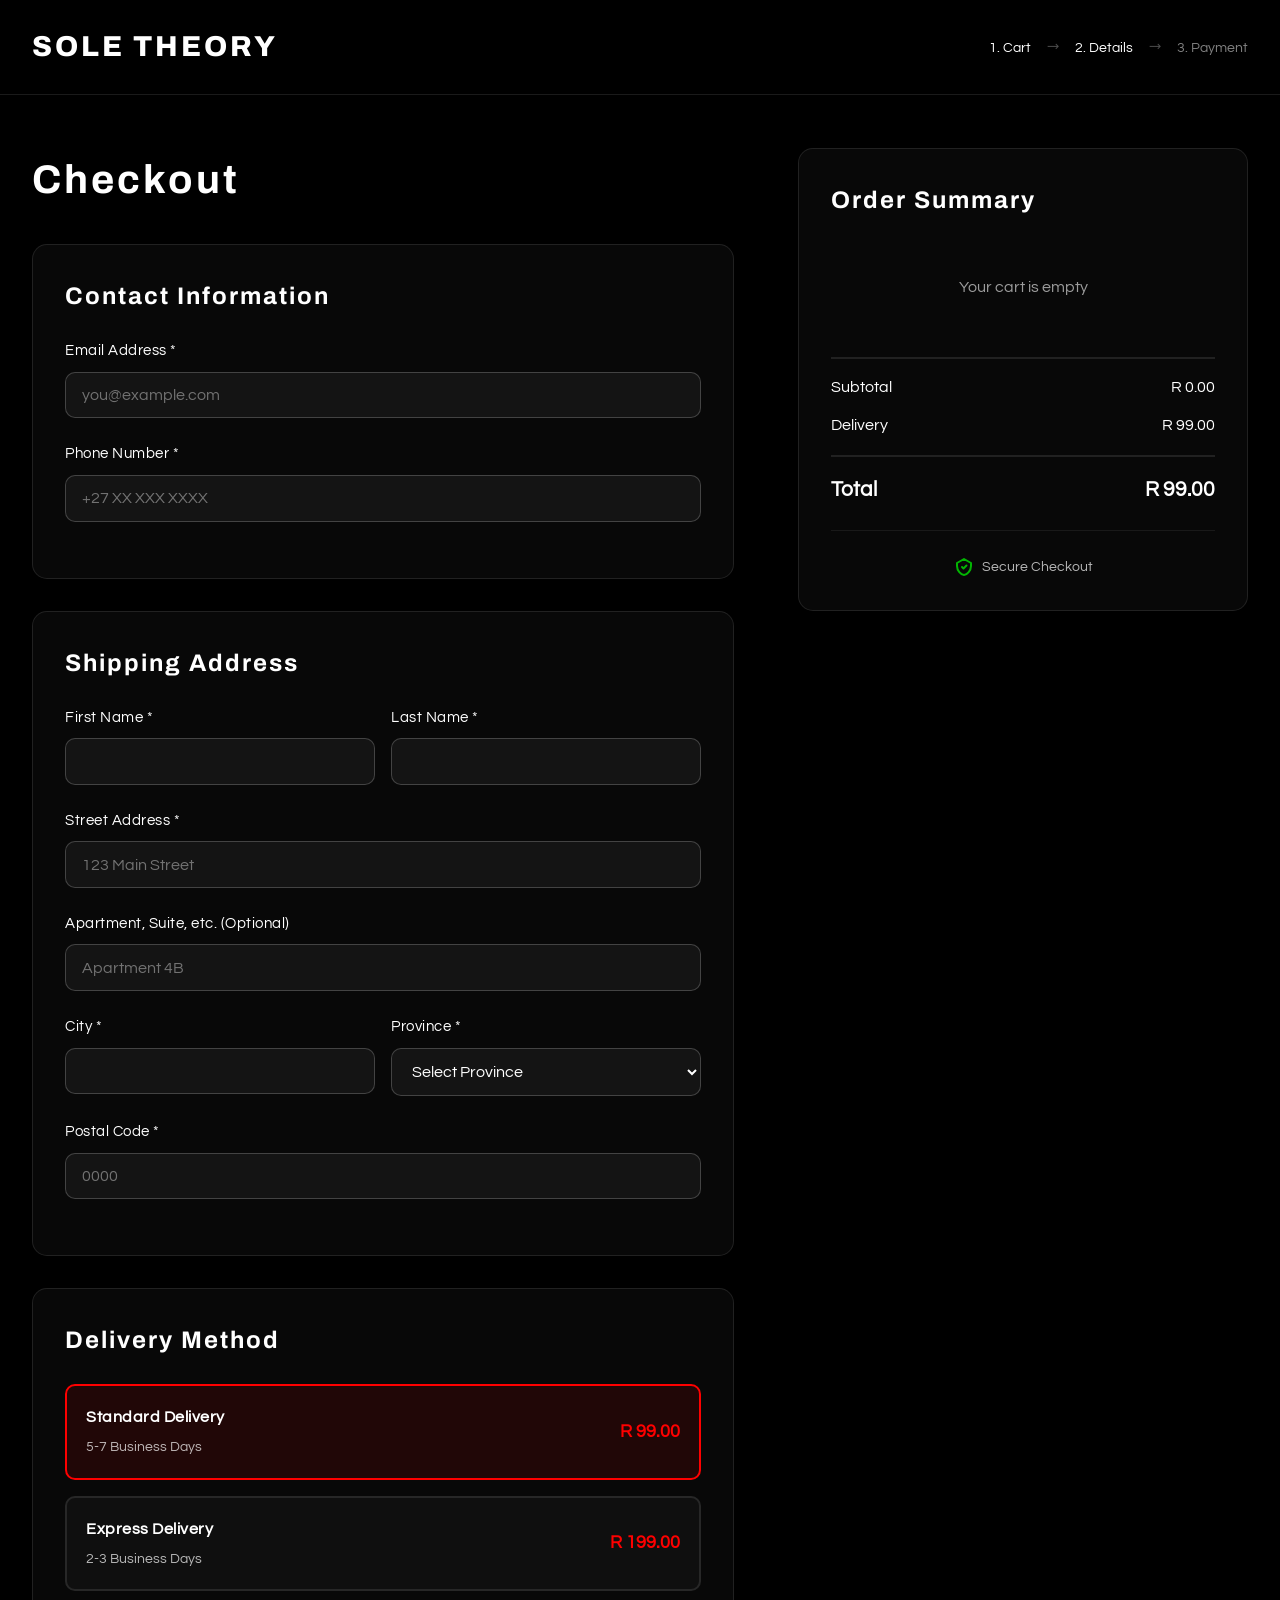
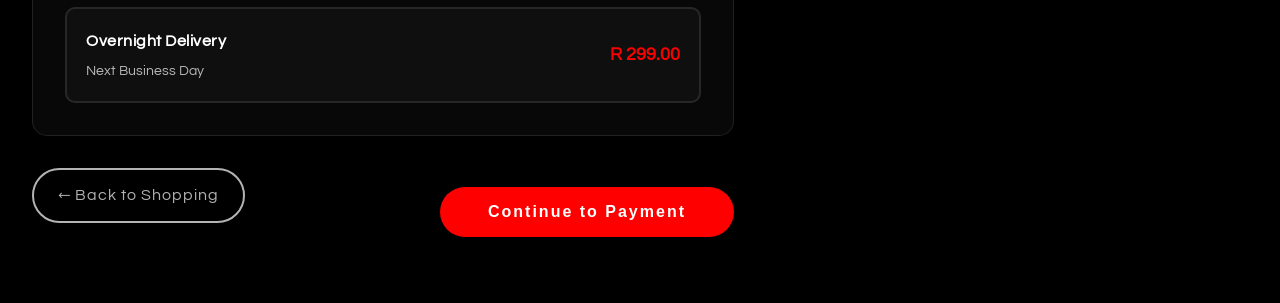
==== checkout.html @ 80e67390 "Add files via upload" ====
<!doctype html>
<html lang="en">
  <head>
    <meta charset="UTF-8" />
    <link rel="icon" type="image/svg+xml" href="/vite.svg" />
    <meta name="viewport" content="width=device-width, initial-scale=1.0" />
    <title>Checkout - Sole Theory</title>
    <link rel="preconnect" href="https://fonts.googleapis.com">
    <link rel="preconnect" href="https://fonts.gstatic.com" crossorigin>
    <link href="https://fonts.googleapis.com/css2?family=Archivo:wght@400;500;600;700;800&family=Questrial&display=swap" rel="stylesheet">
    <link rel="stylesheet" href="/style.css">
    <link rel="stylesheet" href="/checkout.css">
  </head>
  <body>
    <nav class="navbar">
      <div class="nav-container">
        <div class="nav-logo">
          <a href="/">SOLE THEORY</a>
        </div>
        <div class="checkout-steps">
          <span class="step active">1. Cart</span>
          <span class="step-arrow">→</span>
          <span class="step active">2. Details</span>
          <span class="step-arrow">→</span>
          <span class="step">3. Payment</span>
        </div>
      </div>
    </nav>

    <main class="checkout-main">
      <div class="checkout-container">
        <div class="checkout-left">
          <h1>Checkout</h1>
          
          <section class="checkout-section">
            <h2>Contact Information</h2>
            <form id="checkoutForm">
              <div class="form-group">
                <label for="email">Email Address *</label>
                <input type="email" id="email" name="email" required placeholder="you@example.com">
              </div>

              <div class="form-group">
                <label for="phone">Phone Number *</label>
                <input type="tel" id="phone" name="phone" required placeholder="+27 XX XXX XXXX">
              </div>
            </form>
          </section>

          <section class="checkout-section">
            <h2>Shipping Address</h2>
            <form>
              <div class="form-row">
                <div class="form-group">
                  <label for="firstName">First Name *</label>
                  <input type="text" id="firstName" name="firstName" required>
                </div>
                <div class="form-group">
                  <label for="lastName">Last Name *</label>
                  <input type="text" id="lastName" name="lastName" required>
                </div>
              </div>

              <div class="form-group">
                <label for="address">Street Address *</label>
                <input type="text" id="address" name="address" required placeholder="123 Main Street">
              </div>

              <div class="form-group">
                <label for="apartment">Apartment, Suite, etc. (Optional)</label>
                <input type="text" id="apartment" name="apartment" placeholder="Apartment 4B">
              </div>

              <div class="form-row">
                <div class="form-group">
                  <label for="city">City *</label>
                  <input type="text" id="city" name="city" required>
                </div>
                <div class="form-group">
                  <label for="province">Province *</label>
                  <select id="province" name="province" required>
                    <option value="">Select Province</option>
                    <option value="EC">Eastern Cape</option>
                    <option value="FS">Free State</option>
                    <option value="GP">Gauteng</option>
                    <option value="KZN">KwaZulu-Natal</option>
                    <option value="LP">Limpopo</option>
                    <option value="MP">Mpumalanga</option>
                    <option value="NC">Northern Cape</option>
                    <option value="NW">North West</option>
                    <option value="WC">Western Cape</option>
                  </select>
                </div>
              </div>

              <div class="form-group">
                <label for="postalCode">Postal Code *</label>
                <input type="text" id="postalCode" name="postalCode" required placeholder="0000">
              </div>
            </form>
          </section>

          <section class="checkout-section">
            <h2>Delivery Method</h2>
            <div class="delivery-options">
              <label class="delivery-option">
                <input type="radio" name="delivery" value="standard" checked>
                <div class="delivery-content">
                  <div class="delivery-info">
                    <strong>Standard Delivery</strong>
                    <span>5-7 Business Days</span>
                  </div>
                  <span class="delivery-price">R 99.00</span>
                </div>
              </label>
              
              <label class="delivery-option">
                <input type="radio" name="delivery" value="express">
                <div class="delivery-content">
                  <div class="delivery-info">
                    <strong>Express Delivery</strong>
                    <span>2-3 Business Days</span>
                  </div>
                  <span class="delivery-price">R 199.00</span>
                </div>
              </label>

              <label class="delivery-option">
                <input type="radio" name="delivery" value="overnight">
                <div class="delivery-content">
                  <div class="delivery-info">
                    <strong>Overnight Delivery</strong>
                    <span>Next Business Day</span>
                  </div>
                  <span class="delivery-price">R 299.00</span>
                </div>
              </label>
            </div>
          </section>

          <div class="checkout-actions">
            <a href="/" class="back-btn">← Back to Shopping</a>
            <button class="continue-btn" id="continueToPayment">Continue to Payment</button>
          </div>
        </div>

        <div class="checkout-right">
          <div class="order-summary">
            <h2>Order Summary</h2>
            <div class="summary-items" id="summaryItems">
              <p class="empty-summary">Your cart is empty</p>
            </div>
            
            <div class="summary-totals">
              <div class="summary-row">
                <span>Subtotal</span>
                <span id="summarySubtotal">R 0.00</span>
              </div>
              <div class="summary-row">
                <span>Delivery</span>
                <span id="summaryDelivery">R 99.00</span>
              </div>
              <div class="summary-row total">
                <strong>Total</strong>
                <strong id="summaryTotal">R 99.00</strong>
              </div>
            </div>

            <div class="secure-checkout">
              <svg width="20" height="20" viewBox="0 0 20 20" fill="none">
                <path d="M10 2L3 6V9C3 13.55 6.84 17.74 10 18C13.16 17.74 17 13.55 17 9V6L10 2Z" stroke="currentColor" stroke-width="2" stroke-linecap="round" stroke-linejoin="round"/>
                <path d="M8 10L9.5 11.5L12.5 8.5" stroke="currentColor" stroke-width="2" stroke-linecap="round" stroke-linejoin="round"/>
              </svg>
              <span>Secure Checkout</span>
            </div>
          </div>
        </div>
      </div>
    </main>

    <script type="module" src="/checkout.js"></script>
  </body>
</html>
---- style.css ----
* {
  margin: 0;
  padding: 0;
  box-sizing: border-box;
}

:root {
  --primary-color: #000;
  --secondary-color: #ff0000;
  --text-light: #fff;
  --text-dark: #1a1a1a;
  --bg-dark: #0a0a0a;
  --bg-light: #f5f5f5;
  --accent: #ff3333;
  --transition: all 0.3s cubic-bezier(0.4, 0, 0.2, 1);
}

body {
  font-family: 'Questrial', sans-serif;
  background: var(--primary-color);
  color: var(--text-light);
  overflow-x: hidden;
  line-height: 1.6;
}

h1, h2, h3, h4, h5, h6 {
  font-family: 'Archivo', sans-serif;
  font-weight: 700;
  letter-spacing: 2px;
}

.navbar {
  position: fixed;
  top: 0;
  left: 0;
  width: 100%;
  background: rgba(0, 0, 0, 0.95);
  backdrop-filter: blur(10px);
  z-index: 1000;
  padding: 1.5rem 0;
  border-bottom: 1px solid rgba(255, 255, 255, 0.1);
  transition: var(--transition);
}

.navbar.scrolled {
  padding: 1rem 0;
  box-shadow: 0 4px 20px rgba(0, 0, 0, 0.5);
}

.nav-container {
  max-width: 1400px;
  margin: 0 auto;
  padding: 0 2rem;
  display: flex;
  justify-content: space-between;
  align-items: center;
}

.nav-logo a {
  font-family: 'Archivo', sans-serif;
  font-size: 1.8rem;
  font-weight: 800;
  color: var(--text-light);
  text-decoration: none;
  letter-spacing: 3px;
  transition: var(--transition);
}

.nav-logo a:hover {
  color: var(--secondary-color);
  text-shadow: 0 0 20px rgba(255, 0, 0, 0.5);
}

.nav-menu {
  display: flex;
  list-style: none;
  gap: 2.5rem;
}

.nav-link {
  color: var(--text-light);
  text-decoration: none;
  font-weight: 500;
  letter-spacing: 1px;
  font-size: 0.9rem;
  transition: var(--transition);
  position: relative;
}

.nav-link::after {
  content: '';
  position: absolute;
  bottom: -5px;
  left: 0;
  width: 0;
  height: 2px;
  background: var(--secondary-color);
  transition: width 0.3s ease;
}

.nav-link:hover::after {
  width: 100%;
}

.nav-link:hover {
  color: var(--secondary-color);
}

.nav-actions {
  display: flex;
  gap: 1rem;
  align-items: center;
}

.search-container {
  position: relative;
  display: flex;
  align-items: center;
  gap: 0.5rem;
}

.search-input {
  padding: 0.5rem 1rem;
  background: rgba(255, 255, 255, 0.1);
  border: 2px solid rgba(255, 255, 255, 0.2);
  border-radius: 50px;
  color: var(--text-light);
  font-size: 0.9rem;
  width: 200px;
  transition: var(--transition);
}

.search-input:focus {
  outline: none;
  border-color: var(--secondary-color);
  background: rgba(255, 255, 255, 0.15);
  width: 250px;
}

.search-input::placeholder {
  color: rgba(255, 255, 255, 0.5);
}

.search-btn {
  background: transparent;
  border: 2px solid var(--text-light);
  color: var(--text-light);
  padding: 0.5rem 0.8rem;
  border-radius: 50%;
  cursor: pointer;
  font-size: 1rem;
  transition: var(--transition);
  display: flex;
  align-items: center;
  justify-content: center;
}

.search-btn:hover {
  background: var(--secondary-color);
  border-color: var(--secondary-color);
  transform: scale(1.1);
}

.cart-btn {
  background: transparent;
  border: 2px solid var(--text-light);
  color: var(--text-light);
  padding: 0.5rem 1rem;
  border-radius: 50px;
  cursor: pointer;
  font-weight: 600;
  transition: var(--transition);
  display: flex;
  align-items: center;
  gap: 0.5rem;
  position: relative;
}

.cart-btn:hover {
  background: var(--secondary-color);
  border-color: var(--secondary-color);
  transform: translateY(-2px);
}

.cart-count {
  background: var(--secondary-color);
  color: white;
  border-radius: 50%;
  width: 20px;
  height: 20px;
  display: flex;
  align-items: center;
  justify-content: center;
  font-size: 0.75rem;
}

.mobile-menu-btn {
  display: none;
  flex-direction: column;
  gap: 5px;
  background: transparent;
  border: none;
  cursor: pointer;
  padding: 0.5rem;
}

.mobile-menu-btn span {
  width: 25px;
  height: 3px;
  background: var(--text-light);
  border-radius: 3px;
  transition: var(--transition);
}

.hero-section {
  height: 100vh;
  display: flex;
  align-items: center;
  justify-content: center;
  position: relative;
  overflow: hidden;
}

.hero-bg {
  position: absolute;
  top: 0;
  left: 0;
  width: 100%;
  height: 100%;
  background:
    radial-gradient(circle at 20% 50%, rgba(255, 0, 0, 0.15) 0%, transparent 50%),
    radial-gradient(circle at 80% 50%, rgba(255, 51, 51, 0.1) 0%, transparent 50%),
    linear-gradient(135deg, #000 0%, #1a1a1a 100%);
  animation: pulse 8s ease-in-out infinite;
}

@keyframes pulse {
  0%, 100% { opacity: 1; }
  50% { opacity: 0.8; }
}

.hero-content {
  position: relative;
  z-index: 10;
  text-align: center;
  animation: fadeInUp 1s ease-out;
}

@keyframes fadeInUp {
  from {
    opacity: 0;
    transform: translateY(30px);
  }
  to {
    opacity: 1;
    transform: translateY(0);
  }
}

.hero-title {
  font-size: 6rem;
  font-weight: 800;
  letter-spacing: 10px;
  margin-bottom: 1rem;
  background: linear-gradient(135deg, #fff 0%, #ff0000 100%);
  -webkit-background-clip: text;
  -webkit-text-fill-color: transparent;
  background-clip: text;
  animation: glow 3s ease-in-out infinite;
}

@keyframes glow {
  0%, 100% {
    filter: drop-shadow(0 0 20px rgba(255, 0, 0, 0.5));
  }
  50% {
    filter: drop-shadow(0 0 40px rgba(255, 0, 0, 0.8));
  }
}

.hero-subtitle {
  font-size: 1.5rem;
  letter-spacing: 3px;
  margin-bottom: 2rem;
  opacity: 0.9;
}

.cta-btn {
  background: var(--secondary-color);
  color: var(--text-light);
  border: none;
  padding: 1rem 3rem;
  font-size: 1rem;
  font-weight: 700;
  letter-spacing: 2px;
  cursor: pointer;
  border-radius: 50px;
  transition: var(--transition);
  position: relative;
  overflow: hidden;
}

.cta-btn::before {
  content: '';
  position: absolute;
  top: 50%;
  left: 50%;
  width: 0;
  height: 0;
  border-radius: 50%;
  background: rgba(255, 255, 255, 0.3);
  transform: translate(-50%, -50%);
  transition: width 0.6s, height 0.6s;
}

.cta-btn:hover::before {
  width: 300px;
  height: 300px;
}

.cta-btn:hover {
  transform: translateY(-3px);
  box-shadow: 0 10px 30px rgba(255, 0, 0, 0.5);
}

.featured-banner {
  background: linear-gradient(90deg, var(--secondary-color) 0%, #ff6666 100%);
  padding: 1.5rem 0;
  text-align: center;
  animation: slideIn 0.8s ease-out;
}

@keyframes slideIn {
  from {
    transform: translateX(-100%);
  }
  to {
    transform: translateX(0);
  }
}

.banner-tag {
  background: var(--primary-color);
  color: var(--text-light);
  padding: 0.5rem 1.5rem;
  border-radius: 50px;
  font-weight: 700;
  letter-spacing: 2px;
  margin-right: 1rem;
}

.banner-text {
  display: inline;
  font-size: 1.2rem;
  font-weight: 600;
  letter-spacing: 1px;
}

.sneakers-section,
.clothing-section,
.about-section,
.support-section {
  padding: 5rem 2rem;
  max-width: 1400px;
  margin: 0 auto;
}

.section-header {
  text-align: center;
  margin-bottom: 4rem;
  animation: fadeInUp 0.8s ease-out;
}

.section-header h2 {
  font-size: 3rem;
  margin-bottom: 1rem;
  letter-spacing: 4px;
}

.section-header p {
  font-size: 1.2rem;
  opacity: 0.8;
  letter-spacing: 1px;
}

.products-grid {
  display: grid;
  grid-template-columns: repeat(auto-fit, minmax(300px, 1fr));
  gap: 2rem;
}

.product-card {
  background: rgba(255, 255, 255, 0.03);
  border-radius: 20px;
  overflow: hidden;
  transition: var(--transition);
  cursor: pointer;
  border: 1px solid rgba(255, 255, 255, 0.1);
  animation: fadeIn 0.6s ease-out;
}

@keyframes fadeIn {
  from {
    opacity: 0;
    transform: scale(0.95);
  }
  to {
    opacity: 1;
    transform: scale(1);
  }
}

.product-card:hover {
  transform: translateY(-10px);
  box-shadow: 0 20px 40px rgba(255, 0, 0, 0.3);
  border-color: var(--secondary-color);
}

.product-image {
  width: 100%;
  height: 300px;
  background: linear-gradient(135deg, #1a1a1a 0%, #2a2a2a 100%);
  display: flex;
  align-items: center;
  justify-content: center;
  overflow: hidden;
  position: relative;
}

.product-image::after {
  content: '';
  position: absolute;
  top: 0;
  left: 0;
  width: 100%;
  height: 100%;
  background: linear-gradient(135deg, transparent 0%, rgba(255, 0, 0, 0.1) 100%);
  opacity: 0;
  transition: opacity 0.3s ease;
}

.product-card:hover .product-image::after {
  opacity: 1;
}

.product-image img {
  width: 100%;
  height: 100%;
  object-fit: cover;
  transition: transform 0.5s ease;
}

.product-card:hover .product-image img {
  transform: scale(1.1);
}

.product-info {
  padding: 1.5rem;
}

.product-name {
  font-size: 1.3rem;
  font-weight: 700;
  margin-bottom: 0.5rem;
  letter-spacing: 1px;
}

.product-price {
  font-size: 1.5rem;
  font-weight: 600;
  color: var(--secondary-color);
  margin: 1rem 0;
}

.add-to-cart {
  width: 100%;
  background: transparent;
  border: 2px solid var(--text-light);
  color: var(--text-light);
  padding: 0.8rem;
  font-weight: 600;
  letter-spacing: 1px;
  cursor: pointer;
  border-radius: 50px;
  transition: var(--transition);
}

.add-to-cart:hover {
  background: var(--secondary-color);
  border-color: var(--secondary-color);
  transform: scale(1.05);
}

.clothing-grid {
  display: grid;
  grid-template-columns: repeat(auto-fit, minmax(280px, 1fr));
  gap: 2rem;
}

.clothing-item {
  text-align: center;
  animation: fadeInUp 0.8s ease-out;
}

.clothing-img {
  height: 350px;
  border-radius: 15px;
  display: flex;
  align-items: center;
  justify-content: center;
  margin-bottom: 1rem;
  transition: var(--transition);
  position: relative;
  overflow: hidden;
}

.clothing-label {
  font-size: 2rem;
  font-weight: 800;
  letter-spacing: 3px;
  color: rgba(255, 255, 255, 0.9);
}

.clothing-item:hover .clothing-img {
  transform: scale(1.05);
  box-shadow: 0 15px 40px rgba(255, 0, 0, 0.3);
}

.clothing-item h3 {
  font-size: 1.3rem;
  margin-bottom: 0.5rem;
}

.clothing-item p {
  font-size: 1.2rem;
  color: var(--secondary-color);
  font-weight: 600;
}

.about-section {
  background: linear-gradient(135deg, #0a0a0a 0%, #1a1a1a 100%);
}

.about-content {
  max-width: 900px;
  margin: 0 auto;
  text-align: center;
  animation: fadeInUp 0.8s ease-out;
}

.about-content h2 {
  font-size: 3rem;
  margin-bottom: 2rem;
}

.about-content p {
  font-size: 1.2rem;
  line-height: 1.8;
  margin-bottom: 1.5rem;
  opacity: 0.9;
}

.about-values {
  display: grid;
  grid-template-columns: repeat(auto-fit, minmax(200px, 1fr));
  gap: 2rem;
  margin-top: 3rem;
}

.value-item {
  padding: 2rem;
  background: rgba(255, 255, 255, 0.03);
  border-radius: 15px;
  border: 1px solid rgba(255, 255, 255, 0.1);
  transition: var(--transition);
}

.value-item:hover {
  transform: translateY(-5px);
  background: rgba(255, 0, 0, 0.1);
  border-color: var(--secondary-color);
}

.value-item h3 {
  font-size: 1.5rem;
  margin-bottom: 0.5rem;
  color: var(--secondary-color);
}

.support-content {
  max-width: 700px;
  margin: 0 auto;
  text-align: center;
}

.support-content h2 {
  font-size: 3rem;
  margin-bottom: 1rem;
}

.contact-form {
  display: flex;
  flex-direction: column;
  gap: 1.5rem;
  margin: 3rem 0;
}

.contact-form input,
.contact-form textarea {
  padding: 1rem;
  background: rgba(255, 255, 255, 0.05);
  border: 1px solid rgba(255, 255, 255, 0.2);
  border-radius: 10px;
  color: var(--text-light);
  font-size: 1rem;
  font-family: 'Questrial', sans-serif;
  transition: var(--transition);
}

.contact-form input:focus,
.contact-form textarea:focus {
  outline: none;
  border-color: var(--secondary-color);
  background: rgba(255, 255, 255, 0.08);
}

.submit-btn {
  background: var(--secondary-color);
  color: var(--text-light);
  border: none;
  padding: 1rem;
  font-weight: 700;
  letter-spacing: 2px;
  cursor: pointer;
  border-radius: 50px;
  transition: var(--transition);
}

.submit-btn:hover {
  transform: translateY(-3px);
  box-shadow: 0 10px 30px rgba(255, 0, 0, 0.5);
}

.contact-info {
  margin-top: 2rem;
  padding: 2rem;
  background: rgba(255, 255, 255, 0.03);
  border-radius: 15px;
}

.newsletter-section {
  background: linear-gradient(135deg, var(--secondary-color) 0%, #ff6666 100%);
  padding: 4rem 2rem;
  text-align: center;
}

.newsletter-content h3 {
  font-size: 2.5rem;
  margin-bottom: 1rem;
}

.newsletter-form {
  display: flex;
  gap: 1rem;
  max-width: 600px;
  margin: 2rem auto 0;
  justify-content: center;
}

.newsletter-form input {
  flex: 1;
  padding: 1rem;
  border: none;
  border-radius: 50px;
  font-size: 1rem;
}

.newsletter-form button {
  background: var(--primary-color);
  color: var(--text-light);
  border: none;
  padding: 1rem 2rem;
  font-weight: 700;
  letter-spacing: 2px;
  cursor: pointer;
  border-radius: 50px;
  transition: var(--transition);
}

.newsletter-form button:hover {
  transform: scale(1.05);
  box-shadow: 0 10px 30px rgba(0, 0, 0, 0.5);
}

.footer {
  background: var(--bg-dark);
  padding: 3rem 2rem 1rem;
  border-top: 1px solid rgba(255, 255, 255, 0.1);
}

.footer-content {
  max-width: 1400px;
  margin: 0 auto;
  display: grid;
  grid-template-columns: repeat(auto-fit, minmax(250px, 1fr));
  gap: 2rem;
  margin-bottom: 2rem;
}

.footer-brand h3 {
  font-size: 1.8rem;
  margin-bottom: 0.5rem;
}

.footer-links,
.footer-social {
  display: flex;
  flex-direction: column;
  gap: 0.8rem;
}

.footer-links a,
.footer-social a {
  color: rgba(255, 255, 255, 0.7);
  text-decoration: none;
  transition: var(--transition);
}

.footer-links a:hover,
.footer-social a:hover {
  color: var(--secondary-color);
  padding-left: 5px;
}

.social-links {
  display: flex;
  gap: 1rem;
}

.footer-bottom {
  text-align: center;
  padding-top: 2rem;
  border-top: 1px solid rgba(255, 255, 255, 0.1);
  opacity: 0.7;
}

.cart-sidebar {
  position: fixed;
  top: 0;
  right: -450px;
  width: 450px;
  height: 100vh;
  background: var(--bg-dark);
  z-index: 2000;
  transition: right 0.4s cubic-bezier(0.4, 0, 0.2, 1);
  display: flex;
  flex-direction: column;
  box-shadow: -5px 0 20px rgba(0, 0, 0, 0.5);
}

.cart-sidebar.active {
  right: 0;
}

.cart-header {
  padding: 2rem;
  border-bottom: 1px solid rgba(255, 255, 255, 0.1);
  display: flex;
  justify-content: space-between;
  align-items: center;
}

.cart-close {
  background: transparent;
  border: none;
  color: var(--text-light);
  font-size: 2rem;
  cursor: pointer;
  transition: var(--transition);
}

.cart-close:hover {
  color: var(--secondary-color);
  transform: rotate(90deg);
}

.cart-items {
  flex: 1;
  overflow-y: auto;
  padding: 2rem;
}

.empty-cart {
  text-align: center;
  opacity: 0.6;
  padding: 3rem 0;
}

.cart-item {
  display: flex;
  gap: 1rem;
  padding: 1rem;
  background: rgba(255, 255, 255, 0.03);
  border-radius: 10px;
  margin-bottom: 1rem;
  animation: slideInRight 0.3s ease-out;
}

@keyframes slideInRight {
  from {
    opacity: 0;
    transform: translateX(20px);
  }
  to {
    opacity: 1;
    transform: translateX(0);
  }
}

.cart-item-image {
  width: 80px;
  height: 80px;
  background: rgba(255, 255, 255, 0.1);
  border-radius: 8px;
}

.cart-item-info {
  flex: 1;
}

.cart-item-name {
  font-weight: 600;
  margin-bottom: 0.5rem;
}

.cart-item-price {
  color: var(--secondary-color);
  font-weight: 600;
}

.cart-item-remove {
  background: transparent;
  border: 1px solid rgba(255, 255, 255, 0.2);
  color: var(--text-light);
  padding: 0.5rem 1rem;
  border-radius: 5px;
  cursor: pointer;
  transition: var(--transition);
}

.cart-item-remove:hover {
  background: var(--secondary-color);
  border-color: var(--secondary-color);
}

.cart-footer {
  padding: 2rem;
  border-top: 1px solid rgba(255, 255, 255, 0.1);
}

.cart-total {
  display: flex;
  justify-content: space-between;
  font-size: 1.5rem;
  font-weight: 700;
  margin-bottom: 1.5rem;
}

.checkout-btn {
  width: 100%;
  background: var(--secondary-color);
  color: var(--text-light);
  border: none;
  padding: 1rem;
  font-weight: 700;
  letter-spacing: 2px;
  cursor: pointer;
  border-radius: 50px;
  transition: var(--transition);
}

.checkout-btn:hover {
  transform: scale(1.05);
  box-shadow: 0 10px 30px rgba(255, 0, 0, 0.5);
}

.cart-overlay {
  position: fixed;
  top: 0;
  left: 0;
  width: 100%;
  height: 100%;
  background: rgba(0, 0, 0, 0.8);
  z-index: 1500;
  opacity: 0;
  visibility: hidden;
  transition: var(--transition);
}

.cart-overlay.active {
  opacity: 1;
  visibility: visible;
}

.search-results-overlay {
  position: fixed;
  top: 0;
  left: 0;
  width: 100%;
  height: 100%;
  background: rgba(0, 0, 0, 0.8);
  z-index: 2500;
  opacity: 0;
  visibility: hidden;
  transition: var(--transition);
}

.search-results-overlay.active {
  opacity: 1;
  visibility: visible;
}

.search-results-panel {
  position: fixed;
  top: 0;
  right: -500px;
  width: 500px;
  height: 100vh;
  background: var(--bg-dark);
  z-index: 3000;
  transition: right 0.4s cubic-bezier(0.4, 0, 0.2, 1);
  display: flex;
  flex-direction: column;
  box-shadow: -5px 0 20px rgba(0, 0, 0, 0.5);
}

.search-results-panel.active {
  right: 0;
}

.search-results-header {
  padding: 2rem;
  border-bottom: 1px solid rgba(255, 255, 255, 0.1);
  display: flex;
  justify-content: space-between;
  align-items: center;
}

.search-results-header h3 {
  font-size: 1.3rem;
  letter-spacing: 2px;
}

.search-close {
  background: transparent;
  border: none;
  color: var(--text-light);
  font-size: 2rem;
  cursor: pointer;
  transition: var(--transition);
}

.search-close:hover {
  color: var(--secondary-color);
  transform: rotate(90deg);
}

.search-results-content {
  flex: 1;
  overflow-y: auto;
  padding: 1.5rem;
}

.no-results {
  text-align: center;
  opacity: 0.6;
  padding: 3rem 0;
  font-size: 1.1rem;
}

.search-result-item {
  display: flex;
  gap: 1rem;
  padding: 1rem;
  background: rgba(255, 255, 255, 0.03);
  border-radius: 10px;
  margin-bottom: 1rem;
  cursor: pointer;
  transition: var(--transition);
  border: 1px solid rgba(255, 255, 255, 0.1);
}

.search-result-item:hover {
  background: rgba(255, 255, 255, 0.08);
  border-color: var(--secondary-color);
  transform: translateX(-5px);
}

.search-result-image {
  width: 80px;
  height: 80px;
  background: rgba(255, 255, 255, 0.1);
  border-radius: 8px;
  overflow: hidden;
  flex-shrink: 0;
}

.search-result-image img {
  width: 100%;
  height: 100%;
  object-fit: cover;
}

.search-result-info {
  flex: 1;
  display: flex;
  flex-direction: column;
  justify-content: center;
}

.search-result-info h4 {
  font-size: 1.1rem;
  margin-bottom: 0.5rem;
  letter-spacing: 1px;
}

.search-result-price {
  color: var(--secondary-color);
  font-weight: 700;
  font-size: 1.1rem;
}

@media (max-width: 768px) {
  .mobile-menu-btn {
    display: flex;
  }

  .nav-menu {
    position: fixed;
    top: 80px;
    left: -100%;
    width: 100%;
    flex-direction: column;
    background: rgba(0, 0, 0, 0.98);
    padding: 2rem;
    transition: left 0.3s ease;
  }

  .nav-menu.active {
    left: 0;
  }

  .hero-title {
    font-size: 3rem;
  }

  .hero-subtitle {
    font-size: 1rem;
  }

  .section-header h2 {
    font-size: 2rem;
  }

  .products-grid,
  .clothing-grid {
    grid-template-columns: 1fr;
  }

  .cart-sidebar {
    width: 100%;
    right: -100%;
  }

  .search-results-panel {
    width: 100%;
    right: -100%;
  }

  .search-container {
    display: none;
  }

  .mobile-menu-btn ~ .search-container {
    display: flex;
    width: 100%;
    margin-bottom: 1rem;
  }

  .nav-menu.active ~ .search-container {
    display: flex;
  }

  .newsletter-form {
    flex-direction: column;
  }

  .about-content h2,
  .support-content h2 {
    font-size: 2rem;
  }
}

.product-detail-page {
  min-height: 100vh;
  padding: 120px 2rem 4rem;
  background: var(--primary-color);
}

.back-btn {
  display: flex;
  align-items: center;
  gap: 0.5rem;
  background: transparent;
  border: 2px solid var(--text-light);
  color: var(--text-light);
  padding: 0.8rem 1.5rem;
  font-weight: 600;
  letter-spacing: 1px;
  cursor: pointer;
  border-radius: 50px;
  transition: var(--transition);
  margin-bottom: 2rem;
}

.back-btn:hover {
  background: var(--secondary-color);
  border-color: var(--secondary-color);
  transform: translateX(-5px);
}

.product-detail-container {
  max-width: 1200px;
  margin: 0 auto;
  display: grid;
  grid-template-columns: 1fr 1fr;
  gap: 4rem;
  align-items: start;
}

.product-detail-image {
  background: rgba(255, 255, 255, 0.03);
  border-radius: 20px;
  padding: 2rem;
  border: 1px solid rgba(255, 255, 255, 0.1);
}

.product-detail-image img {
  width: 100%;
  height: auto;
  border-radius: 15px;
  transition: var(--transition);
}

.product-detail-info {
  padding: 2rem 0;
}

.product-detail-info h1 {
  font-size: 2.5rem;
  margin-bottom: 1rem;
  letter-spacing: 2px;
}

.product-detail-price {
  font-size: 2rem;
  color: var(--secondary-color);
  font-weight: 700;
  margin-bottom: 2rem;
}

.color-selector,
.size-selector {
  margin-bottom: 2.5rem;
}

.color-selector h3,
.size-selector h3 {
  font-size: 1.2rem;
  margin-bottom: 1rem;
  letter-spacing: 1px;
}

.color-options {
  display: flex;
  gap: 1rem;
  margin-bottom: 0.5rem;
}

.color-btn {
  width: 50px;
  height: 50px;
  border-radius: 50%;
  border: 3px solid transparent;
  cursor: pointer;
  transition: var(--transition);
  position: relative;
}

.color-btn:hover {
  transform: scale(1.1);
}

.color-btn.active {
  border-color: var(--secondary-color);
  box-shadow: 0 0 20px rgba(255, 0, 0, 0.5);
}

.selected-color {
  font-size: 1rem;
  opacity: 0.8;
  font-weight: 600;
  margin-top: 0.5rem;
}

.size-options {
  display: grid;
  grid-template-columns: repeat(4, 1fr);
  gap: 1rem;
}

.size-btn {
  background: rgba(255, 255, 255, 0.05);
  border: 2px solid rgba(255, 255, 255, 0.2);
  color: var(--text-light);
  padding: 1rem;
  font-weight: 600;
  letter-spacing: 1px;
  cursor: pointer;
  border-radius: 10px;
  transition: var(--transition);
}

.size-btn:hover {
  background: rgba(255, 255, 255, 0.1);
  border-color: var(--text-light);
}

.size-btn.active {
  background: var(--secondary-color);
  border-color: var(--secondary-color);
  transform: scale(1.05);
}

.checkout-detail-btn {
  width: 100%;
  background: var(--secondary-color);
  border: none;
  color: var(--text-light);
  padding: 1.2rem;
  font-size: 1.1rem;
  font-weight: 700;
  letter-spacing: 2px;
  cursor: pointer;
  border-radius: 50px;
  transition: var(--transition);
  margin-top: 1rem;
}

.checkout-detail-btn:hover {
  transform: translateY(-3px);
  box-shadow: 0 15px 40px rgba(255, 0, 0, 0.5);
}

.clothing-category-page {
  min-height: 100vh;
  padding: 120px 2rem 4rem;
  background: var(--primary-color);
}

.placeholder-card {
  opacity: 0.7;
}

.placeholder-image {
  background: linear-gradient(135deg, #1a1a1a 0%, #333 50%, #1a1a1a 100%);
  background-size: 200% 200%;
  animation: shimmer 2s infinite;
}

@keyframes shimmer {
  0% { background-position: 0% 50%; }
  50% { background-position: 100% 50%; }
  100% { background-position: 0% 50%; }
}

.placeholder-text {
  font-size: 1.5rem;
  font-weight: 700;
  opacity: 0.3;
  letter-spacing: 2px;
}

.add-to-cart:disabled {
  opacity: 0.5;
  cursor: not-allowed;
  background: rgba(255, 255, 255, 0.1);
}

@media (max-width: 768px) {
  .product-detail-container {
    grid-template-columns: 1fr;
    gap: 2rem;
  }

  .product-detail-info h1 {
    font-size: 2rem;
  }

  .size-options {
    grid-template-columns: repeat(3, 1fr);
  }

  .color-options {
    flex-wrap: wrap;
  }
}

@media (max-width: 480px) {
  .hero-title {
    font-size: 2rem;
    letter-spacing: 5px;
  }

  .cta-btn {
    padding: 0.8rem 2rem;
    font-size: 0.9rem;
  }

  .nav-logo a {
    font-size: 1.3rem;
  }

  .product-detail-page,
  .clothing-category-page {
    padding: 100px 1rem 2rem;
  }

  .size-options {
    grid-template-columns: repeat(2, 1fr);
  }

  .product-detail-info h1 {
    font-size: 1.5rem;
  }
}
---- checkout.css ----
.checkout-main {
  min-height: 100vh;
  padding-top: 100px;
  background: var(--primary-color);
}

.checkout-steps {
  display: flex;
  align-items: center;
  gap: 1rem;
}

.step {
  color: rgba(255, 255, 255, 0.5);
  font-weight: 500;
  font-size: 0.9rem;
  transition: var(--transition);
}

.step.active {
  color: var(--text-light);
}

.step-arrow {
  color: rgba(255, 255, 255, 0.3);
}

.checkout-container {
  max-width: 1400px;
  margin: 0 auto;
  padding: 3rem 2rem;
  display: grid;
  grid-template-columns: 1fr 450px;
  gap: 4rem;
}

.checkout-left h1 {
  font-size: 2.5rem;
  margin-bottom: 2rem;
  letter-spacing: 3px;
}

.checkout-section {
  background: rgba(255, 255, 255, 0.03);
  border: 1px solid rgba(255, 255, 255, 0.1);
  border-radius: 15px;
  padding: 2rem;
  margin-bottom: 2rem;
}

.checkout-section h2 {
  font-size: 1.5rem;
  margin-bottom: 1.5rem;
  letter-spacing: 2px;
}

.form-group {
  margin-bottom: 1.5rem;
}

.form-group label {
  display: block;
  margin-bottom: 0.5rem;
  font-weight: 500;
  font-size: 0.95rem;
  letter-spacing: 0.5px;
}

.form-group input,
.form-group select {
  width: 100%;
  padding: 0.9rem 1rem;
  background: rgba(255, 255, 255, 0.05);
  border: 1px solid rgba(255, 255, 255, 0.2);
  border-radius: 10px;
  color: var(--text-light);
  font-size: 1rem;
  font-family: 'Questrial', sans-serif;
  transition: var(--transition);
}

.form-group input:focus,
.form-group select:focus {
  outline: none;
  border-color: var(--secondary-color);
  background: rgba(255, 255, 255, 0.08);
}

.form-group input::placeholder {
  color: rgba(255, 255, 255, 0.4);
}

.form-row {
  display: grid;
  grid-template-columns: 1fr 1fr;
  gap: 1rem;
}

.delivery-options {
  display: flex;
  flex-direction: column;
  gap: 1rem;
}

.delivery-option {
  display: block;
  cursor: pointer;
}

.delivery-option input[type="radio"] {
  display: none;
}

.delivery-content {
  display: flex;
  justify-content: space-between;
  align-items: center;
  padding: 1.2rem;
  background: rgba(255, 255, 255, 0.03);
  border: 2px solid rgba(255, 255, 255, 0.1);
  border-radius: 10px;
  transition: var(--transition);
}

.delivery-option input[type="radio"]:checked + .delivery-content {
  border-color: var(--secondary-color);
  background: rgba(255, 0, 0, 0.1);
}

.delivery-info {
  display: flex;
  flex-direction: column;
  gap: 0.3rem;
}

.delivery-info strong {
  font-size: 1rem;
  letter-spacing: 0.5px;
}

.delivery-info span {
  font-size: 0.9rem;
  opacity: 0.7;
}

.delivery-price {
  font-weight: 600;
  font-size: 1.1rem;
  color: var(--secondary-color);
}

.checkout-actions {
  display: flex;
  justify-content: space-between;
  align-items: center;
  margin-top: 2rem;
}

.back-btn {
  color: var(--text-light);
  text-decoration: none;
  font-weight: 500;
  transition: var(--transition);
  opacity: 0.7;
}

.back-btn:hover {
  opacity: 1;
  color: var(--secondary-color);
}

.continue-btn {
  background: var(--secondary-color);
  color: var(--text-light);
  border: none;
  padding: 1rem 3rem;
  font-size: 1rem;
  font-weight: 700;
  letter-spacing: 2px;
  cursor: pointer;
  border-radius: 50px;
  transition: var(--transition);
}

.continue-btn:hover {
  transform: translateY(-3px);
  box-shadow: 0 10px 30px rgba(255, 0, 0, 0.5);
}

.order-summary {
  position: sticky;
  top: 120px;
  background: rgba(255, 255, 255, 0.03);
  border: 1px solid rgba(255, 255, 255, 0.1);
  border-radius: 15px;
  padding: 2rem;
}

.order-summary h2 {
  font-size: 1.5rem;
  margin-bottom: 1.5rem;
  letter-spacing: 2px;
}

.summary-items {
  max-height: 300px;
  overflow-y: auto;
  margin-bottom: 1.5rem;
}

.empty-summary {
  text-align: center;
  opacity: 0.6;
  padding: 2rem 0;
}

.summary-item {
  display: flex;
  gap: 1rem;
  padding: 1rem 0;
  border-bottom: 1px solid rgba(255, 255, 255, 0.1);
}

.summary-item-image {
  width: 60px;
  height: 60px;
  background: rgba(255, 255, 255, 0.1);
  border-radius: 8px;
}

.summary-item-info {
  flex: 1;
}

.summary-item-name {
  font-weight: 600;
  margin-bottom: 0.3rem;
  font-size: 0.95rem;
}

.summary-item-details {
  font-size: 0.85rem;
  opacity: 0.7;
}

.summary-item-price {
  font-weight: 600;
  color: var(--secondary-color);
}

.summary-totals {
  padding-top: 1rem;
  border-top: 2px solid rgba(255, 255, 255, 0.1);
}

.summary-row {
  display: flex;
  justify-content: space-between;
  margin-bottom: 0.8rem;
  font-size: 1rem;
}

.summary-row.total {
  margin-top: 1rem;
  padding-top: 1rem;
  border-top: 2px solid rgba(255, 255, 255, 0.1);
  font-size: 1.3rem;
}

.secure-checkout {
  display: flex;
  align-items: center;
  justify-content: center;
  gap: 0.5rem;
  margin-top: 1.5rem;
  padding-top: 1.5rem;
  border-top: 1px solid rgba(255, 255, 255, 0.1);
  opacity: 0.7;
  font-size: 0.9rem;
}

.secure-checkout svg {
  color: #00ff00;
}

@media (max-width: 1024px) {
  .checkout-container {
    grid-template-columns: 1fr;
    gap: 2rem;
  }

  .order-summary {
    position: relative;
    top: 0;
  }

  .checkout-steps {
    display: none;
  }
}

@media (max-width: 768px) {
  .checkout-main {
    padding-top: 80px;
  }

  .checkout-left h1 {
    font-size: 2rem;
  }

  .form-row {
    grid-template-columns: 1fr;
  }

  .checkout-actions {
    flex-direction: column;
    gap: 1rem;
  }

  .back-btn,
  .continue-btn {
    width: 100%;
    text-align: center;
  }
}
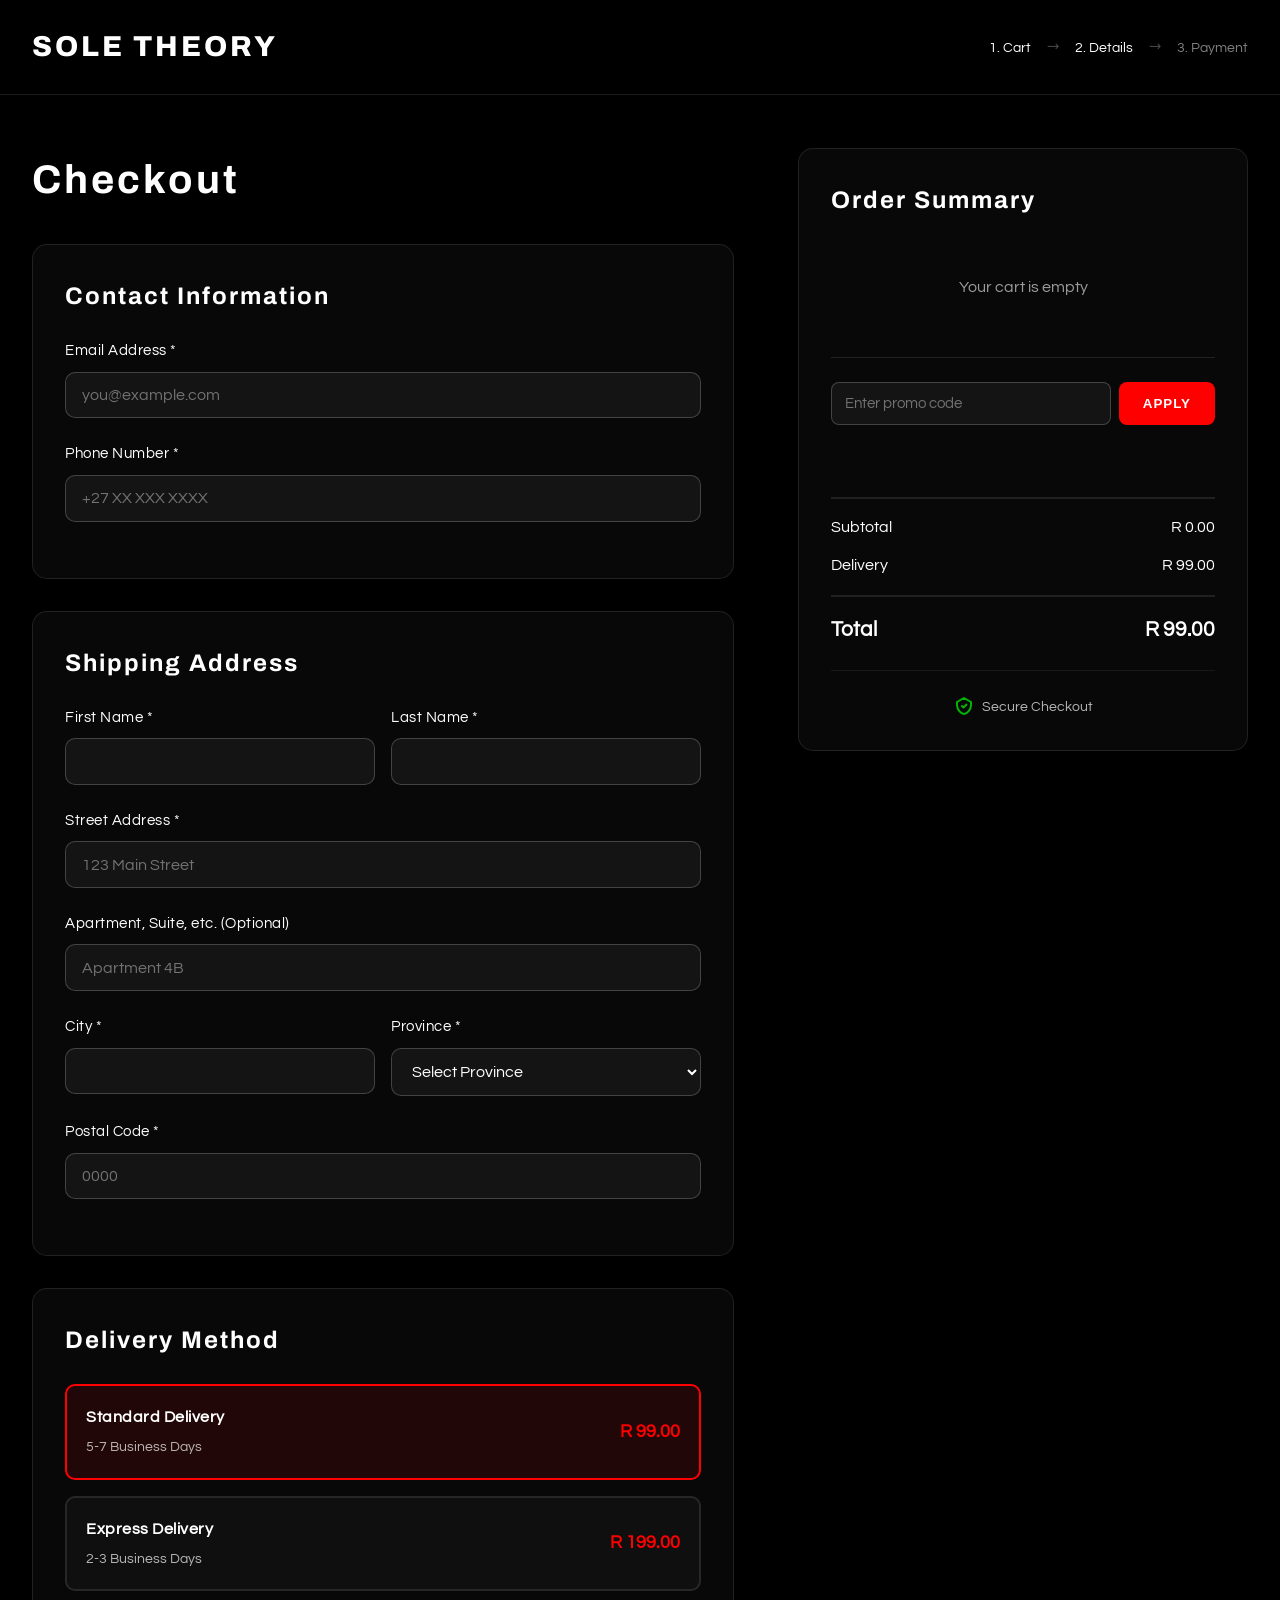
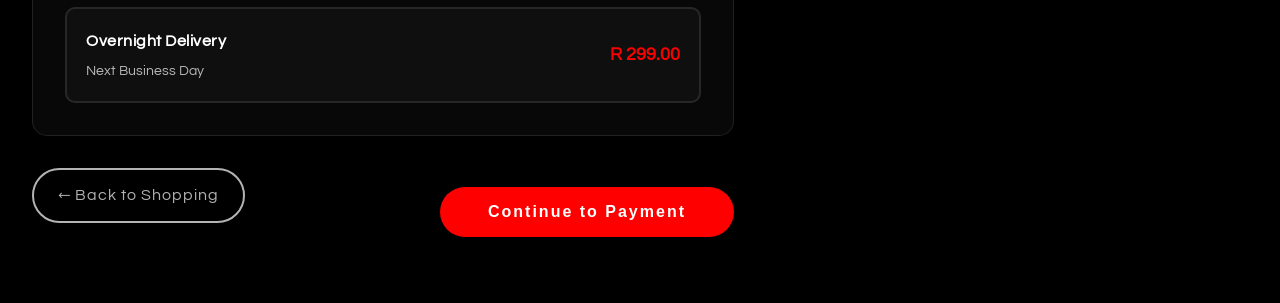
==== commit c8525f7a: "Updated checkout.css" ====
--- a/checkout.html
+++ b/checkout.html
@@ -151,6 +151,14 @@
               <p class="empty-summary">Your cart is empty</p>
             </div>
             
+            <div class="promo-code-section">
+              <div class="promo-input-group">
+                <input type="text" id="promoCodeInput" placeholder="Enter promo code" class="promo-input">
+                <button id="applyPromoBtn" class="apply-promo-btn">APPLY</button>
+              </div>
+              <div id="promoMessage" class="promo-message"></div>
+            </div>
+
             <div class="summary-totals">
               <div class="summary-row">
                 <span>Subtotal</span>
@@ -159,6 +167,10 @@
               <div class="summary-row">
                 <span>Delivery</span>
                 <span id="summaryDelivery">R 99.00</span>
+              </div>
+              <div class="summary-row discount-row" id="discountRow" style="display: none;">
+                <span>Discount <span id="discountLabel"></span></span>
+                <span id="summaryDiscount" class="discount-amount">-R 0.00</span>
               </div>
               <div class="summary-row total">
                 <strong>Total</strong>
--- a/checkout.css
+++ b/checkout.css
@@ -206,6 +206,89 @@
   max-height: 300px;
   overflow-y: auto;
   margin-bottom: 1.5rem;
+}
+
+.promo-code-section {
+  padding: 1.5rem 0;
+  border-top: 1px solid rgba(255, 255, 255, 0.1);
+  margin-bottom: 1rem;
+}
+
+.promo-input-group {
+  display: flex;
+  gap: 0.5rem;
+  margin-bottom: 0.5rem;
+}
+
+.promo-input {
+  flex: 1;
+  padding: 0.8rem;
+  background: rgba(255, 255, 255, 0.05);
+  border: 1px solid rgba(255, 255, 255, 0.2);
+  border-radius: 8px;
+  color: var(--text-light);
+  font-size: 0.95rem;
+  font-family: 'Questrial', sans-serif;
+  text-transform: uppercase;
+  transition: var(--transition);
+}
+
+.promo-input:focus {
+  outline: none;
+  border-color: var(--secondary-color);
+  background: rgba(255, 255, 255, 0.08);
+}
+
+.promo-input::placeholder {
+  color: rgba(255, 255, 255, 0.4);
+  text-transform: none;
+}
+
+.apply-promo-btn {
+  background: var(--secondary-color);
+  color: var(--text-light);
+  border: none;
+  padding: 0.8rem 1.5rem;
+  font-weight: 700;
+  letter-spacing: 1px;
+  cursor: pointer;
+  border-radius: 8px;
+  transition: var(--transition);
+  white-space: nowrap;
+}
+
+.apply-promo-btn:hover {
+  transform: translateY(-2px);
+  box-shadow: 0 5px 15px rgba(255, 0, 0, 0.4);
+}
+
+.apply-promo-btn:disabled {
+  opacity: 0.5;
+  cursor: not-allowed;
+  transform: none;
+}
+
+.promo-message {
+  font-size: 0.9rem;
+  padding: 0.5rem 0;
+  min-height: 1.5rem;
+}
+
+.promo-message.success {
+  color: #00ff00;
+}
+
+.promo-message.error {
+  color: #ff6666;
+}
+
+.discount-row {
+  color: #00ff00;
+}
+
+.discount-amount {
+  color: #00ff00;
+  font-weight: 600;
 }
 
 .empty-summary {
